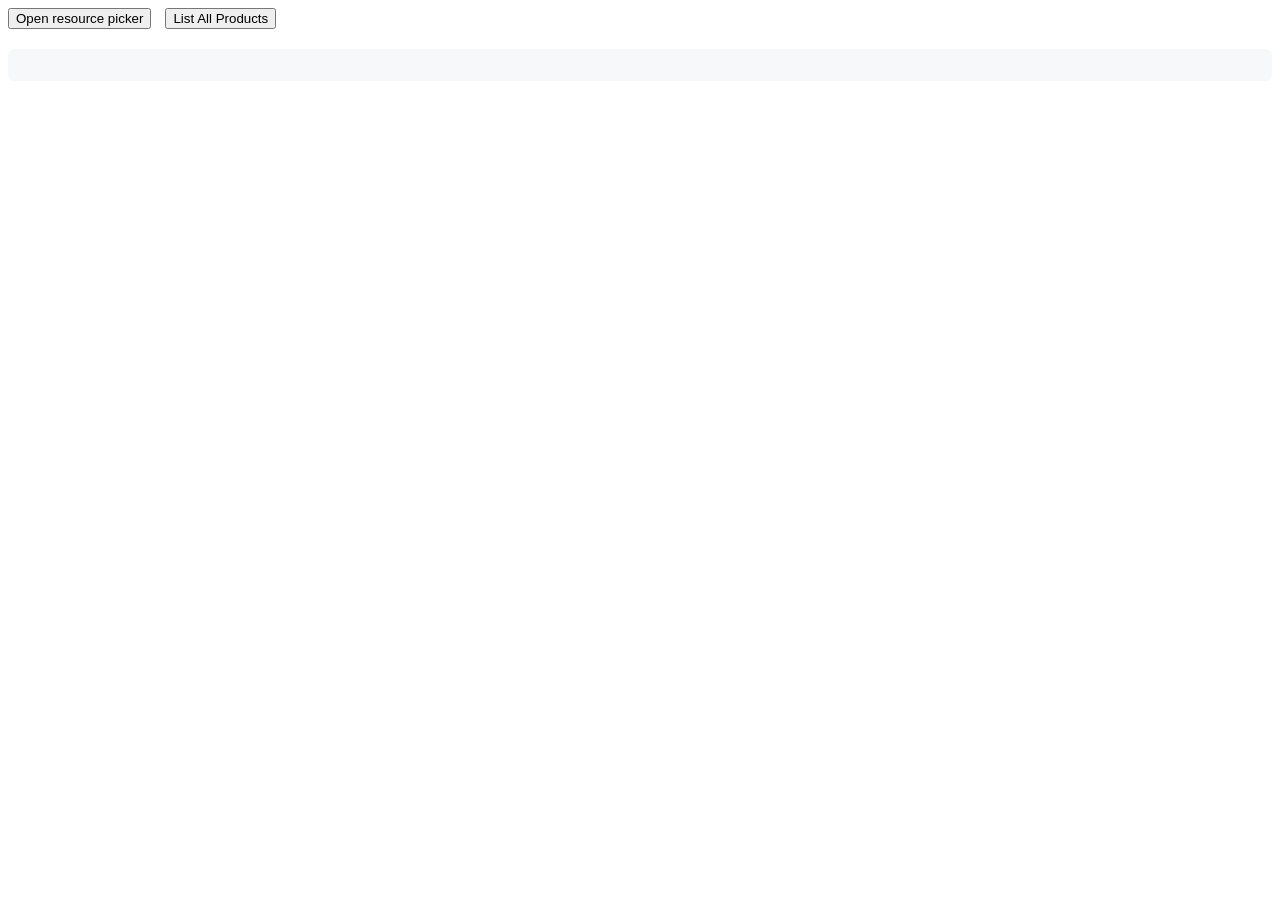
==== index.html @ 5fe12404 "Update index.html" ====
<!DOCTYPE html>
<html lang="en">
<head>
  <meta charset="UTF-8">
  <meta name="viewport" content="width=device-width, initial-scale=1.0">
  <title>StaticAppTest - Shopify Admin API Test</title>
  <meta name="shopify-api-key" content="ef270783ca1996cfb7dad3912f8355a6" />
  <script src="https://cdn.shopify.com/shopifycloud/app-bridge.js"></script>
  <script src="https://cdn.shopify.com/shopifycloud/polaris.js"></script>
</head>
<body>
  <button id="open-picker">Open resource picker</button>
  <button id="list-products" style="margin-left:10px;">List All Products</button>

  <div id="output" style="margin-top:20px; font-family: monospace; white-space: pre-wrap; max-height: 400px; overflow: auto; background:#f6f8fa; padding:1rem; border-radius:6px;"></div>

  <script>
    // === 1. YOUR ORIGINAL PICKER (100% unchanged) ===
    document.getElementById('open-picker').addEventListener('click', async () => {
      const selected = await shopify.resourcePicker({ type: 'product' });
      console.log(selected);
    });

    // === 2. LIST ALL PRODUCTS (uses Admin API) ===
    document.getElementById('list-products').addEventListener('click', async () => {
      const output = document.getElementById('output');
      output.textContent = 'Loading products...';

      try {
        const token = await shopify.getSessionToken();
        const res = await fetch('/admin/api/2025-01/products.json', {
          headers: { 'X-Shopify-Access-Token': token }
        });
        const { products } = await res.json();
        if (!products?.length) {
          output.textContent = 'No products found.';
          return;
        }
        output.textContent = products.map(p => `${p.title} (ID: ${p.id})`).join('\n');
      } catch (err) {
        output.textContent = 'Error: ' + err.message;
      }
    });

    // === 3. DYNAMIC SCOPE REQUEST (only if needed) ===
    (async () => {
      if (!window.shopify?.scopes) return;

      const requiredScopes = [
        'read_products', 'write_products',
        'read_metaobject_definitions', 'write_metaobject_definitions',
        'read_metaobjects', 'write_metaobjects',
        'read_product_feeds', 'write_product_feeds'
      ];

      try {
        const { granted } = await shopify.scopes.query();
        const missing = requiredScopes.filter(s => !granted.includes(s));

        if (missing.length > 0) {
          const response = await shopify.scopes.request(missing);
          if (response.result === 'granted-all') {
            console.log('All scopes granted');
          } else {
            console.warn('Some scopes declined:', response);
          }
        }
      } catch (err) {
        console.error('Scope check failed:', err);
      }
    })();
  </script>

  <!-- Install helper (only outside admin) -->
  <script>
    if (!location.search.includes('embedded=1')) {
      const shop = prompt('Enter your shop (e.g. mystore.myshopify.com):');
      if (shop) {
        location = `https://${shop}/admin/oauth/authorize?` + new URLSearchParams({
          client_id: 'ef270783ca1996cfb7dad3912f8355a6',
          scope: 'read_products,write_products,read_metaobject_definitions,write_metaobject_definitions,read_metaobjects,write_metaobjects,read_product_feeds,write_product_feeds',
          redirect_uri: location.href.split('?')[0],
          state: 'static'
        });
      }
    }
  </script>
</body>
</html>
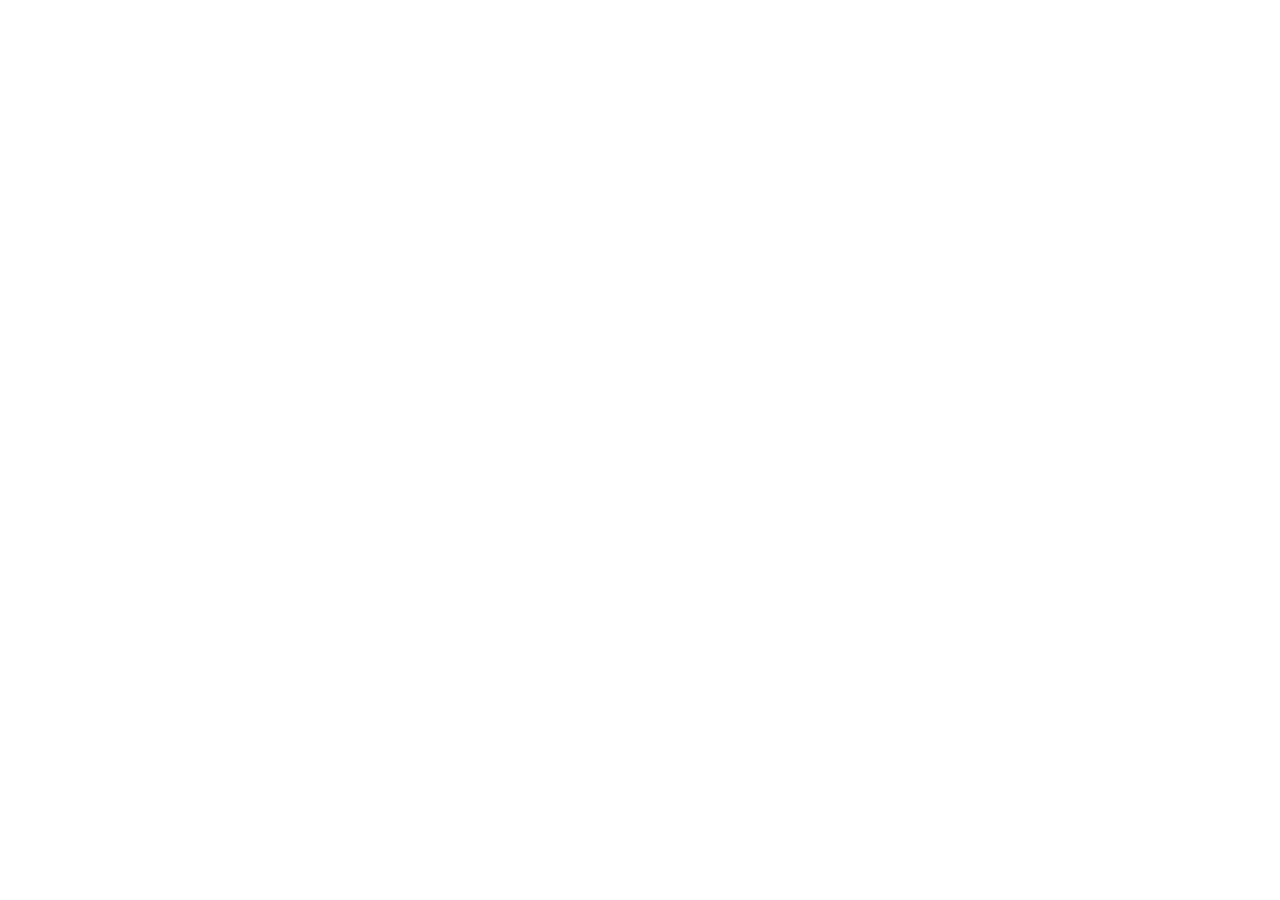
==== commit 64d0a575: "Update index.html" ====
--- a/index.html
+++ b/index.html
@@ -9,81 +9,25 @@
   <script src="https://cdn.shopify.com/shopifycloud/polaris.js"></script>
 </head>
 <body>
-  <button id="open-picker">Open resource picker</button>
-  <button id="list-products" style="margin-left:10px;">List All Products</button>
-
-  <div id="output" style="margin-top:20px; font-family: monospace; white-space: pre-wrap; max-height: 400px; overflow: auto; background:#f6f8fa; padding:1rem; border-radius:6px;"></div>
+  
 
   <script>
-    // === 1. YOUR ORIGINAL PICKER (100% unchanged) ===
-    document.getElementById('open-picker').addEventListener('click', async () => {
-      const selected = await shopify.resourcePicker({ type: 'product' });
-      console.log(selected);
-    });
+  // 1. First request the scopes you need
+const response = await shopify.scopes.request(['read_products', 'write_discounts']);
+console.log('Scope request response:', response);
 
-    // === 2. LIST ALL PRODUCTS (uses Admin API) ===
-    document.getElementById('list-products').addEventListener('click', async () => {
-      const output = document.getElementById('output');
-      output.textContent = 'Loading products...';
+// 2. Then use the appropriate API to fetch products
+const products = await shopify.rest.Product.all({
+  session: session // you need to pass the session
+});
+console.log('Products:', products);
 
-      try {
-        const token = await shopify.getSessionToken();
-        const res = await fetch('/admin/api/2025-01/products.json', {
-          headers: { 'X-Shopify-Access-Token': token }
-        });
-        const { products } = await res.json();
-        if (!products?.length) {
-          output.textContent = 'No products found.';
-          return;
-        }
-        output.textContent = products.map(p => `${p.title} (ID: ${p.id})`).join('\n');
-      } catch (err) {
-        output.textContent = 'Error: ' + err.message;
-      }
-    });
-
-    // === 3. DYNAMIC SCOPE REQUEST (only if needed) ===
-    (async () => {
-      if (!window.shopify?.scopes) return;
-
-      const requiredScopes = [
-        'read_products', 'write_products',
-        'read_metaobject_definitions', 'write_metaobject_definitions',
-        'read_metaobjects', 'write_metaobjects',
-        'read_product_feeds', 'write_product_feeds'
-      ];
-
-      try {
-        const { granted } = await shopify.scopes.query();
-        const missing = requiredScopes.filter(s => !granted.includes(s));
-
-        if (missing.length > 0) {
-          const response = await shopify.scopes.request(missing);
-          if (response.result === 'granted-all') {
-            console.log('All scopes granted');
-          } else {
-            console.warn('Some scopes declined:', response);
-          }
-        }
-      } catch (err) {
-        console.error('Scope check failed:', err);
-      }
-    })();
-  </script>
-
-  <!-- Install helper (only outside admin) -->
-  <script>
-    if (!location.search.includes('embedded=1')) {
-      const shop = prompt('Enter your shop (e.g. mystore.myshopify.com):');
-      if (shop) {
-        location = `https://${shop}/admin/oauth/authorize?` + new URLSearchParams({
-          client_id: 'ef270783ca1996cfb7dad3912f8355a6',
-          scope: 'read_products,write_products,read_metaobject_definitions,write_metaobject_definitions,read_metaobjects,write_metaobjects,read_product_feeds,write_product_feeds',
-          redirect_uri: location.href.split('?')[0],
-          state: 'static'
-        });
-      }
-    }
+// Or if you want just the first few products
+const products = await shopify.rest.Product.all({
+  session: session,
+  limit: 10
+});
+console.log('First 10 products:', products);
   </script>
 </body>
 </html>
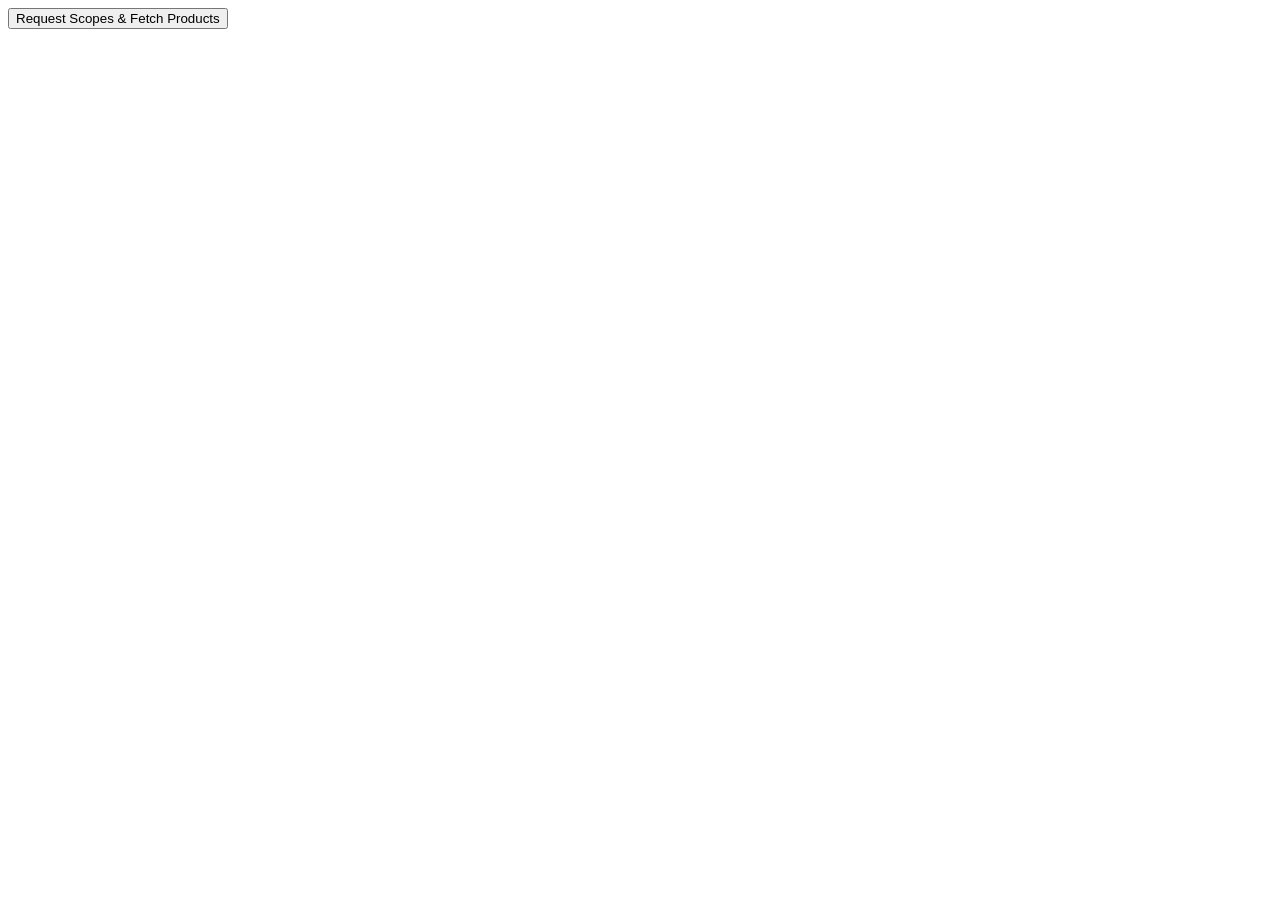
==== commit 6857adfb: "Update index.html" ====
--- a/index.html
+++ b/index.html
@@ -11,23 +11,43 @@
 <body>
   
 
+<button id="fetchProductsBtn">Request Scopes & Fetch Products</button>
+<div id="results"></div>
+
   <script>
-  // 1. First request the scopes you need
-const response = await shopify.scopes.request(['read_products', 'write_discounts']);
-console.log('Scope request response:', response);
+    document.getElementById('fetchProductsBtn').addEventListener('click', async () => {
+  try {
+    const resultsDiv = document.getElementById('results');
+    resultsDiv.innerHTML = 'Processing...';
 
-// 2. Then use the appropriate API to fetch products
-const products = await shopify.rest.Product.all({
-  session: session // you need to pass the session
+    // 1. Request the required scopes
+    const scopeResponse = await shopify.scopes.request(['read_products', 'write_discounts']);
+    console.log('Scope request response:', scopeResponse);
+    
+    // 2. Fetch products after scopes are granted
+    const products = await shopify.rest.Product.all({
+      session: session, // Make sure you have session available
+      limit: 10
+    });
+    
+    console.log('Products:', products);
+    
+    // 3. Display results
+    resultsDiv.innerHTML = `
+      <h3>Success!</h3>
+      <p>Found ${products.data.length} products</p>
+      <ul>
+        ${products.data.map(product => `<li>${product.title}</li>`).join('')}
+      </ul>
+    `;
+    
+  } catch (error) {
+    console.error('Error:', error);
+    document.getElementById('results').innerHTML = `
+      <p style="color: red;">Error: ${error.message}</p>
+    `;
+  }
 });
-console.log('Products:', products);
-
-// Or if you want just the first few products
-const products = await shopify.rest.Product.all({
-  session: session,
-  limit: 10
-});
-console.log('First 10 products:', products);
   </script>
 </body>
 </html>
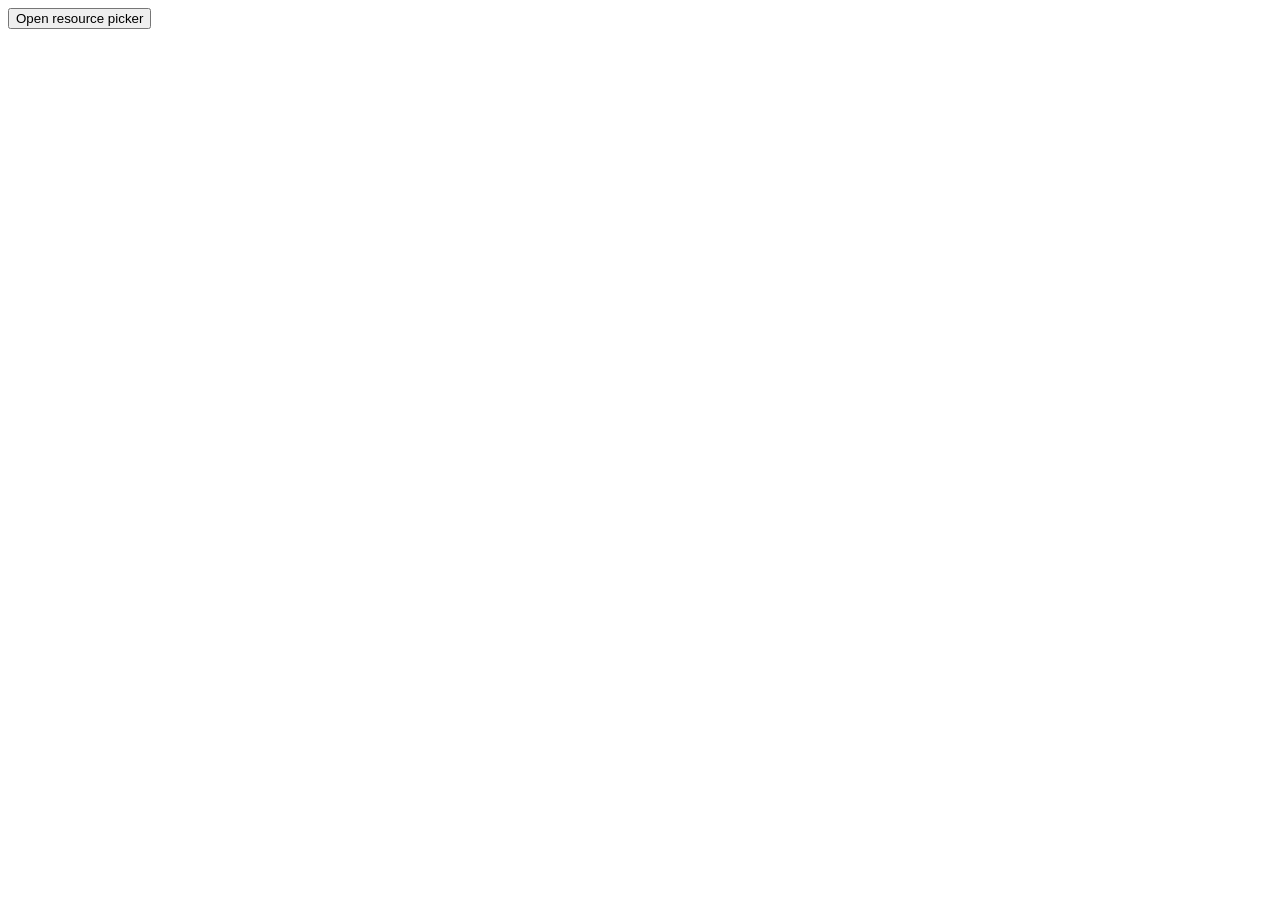
==== commit cb66eeb0: "Update index.html" ====
--- a/index.html
+++ b/index.html
@@ -10,44 +10,13 @@
 </head>
 <body>
   
-
-<button id="fetchProductsBtn">Request Scopes & Fetch Products</button>
-<div id="results"></div>
-
+<button id="open-picker">Open resource picker</button>
   <script>
-    document.getElementById('fetchProductsBtn').addEventListener('click', async () => {
-  try {
-    const resultsDiv = document.getElementById('results');
-    resultsDiv.innerHTML = 'Processing...';
-
-    // 1. Request the required scopes
-    const scopeResponse = await shopify.scopes.request(['read_products', 'write_discounts']);
-    console.log('Scope request response:', scopeResponse);
-    
-    // 2. Fetch products after scopes are granted
-    const products = await shopify.rest.Product.all({
-      session: session, // Make sure you have session available
-      limit: 10
+    document.getElementById('open-picker').addEventListener('click', async () => {
+      const selected = await shopify.resourcePicker({type: 'product'});
+      console.log(selected);
     });
-    
-    console.log('Products:', products);
-    
-    // 3. Display results
-    resultsDiv.innerHTML = `
-      <h3>Success!</h3>
-      <p>Found ${products.data.length} products</p>
-      <ul>
-        ${products.data.map(product => `<li>${product.title}</li>`).join('')}
-      </ul>
-    `;
-    
-  } catch (error) {
-    console.error('Error:', error);
-    document.getElementById('results').innerHTML = `
-      <p style="color: red;">Error: ${error.message}</p>
-    `;
-  }
-});
   </script>
+  
 </body>
 </html>
